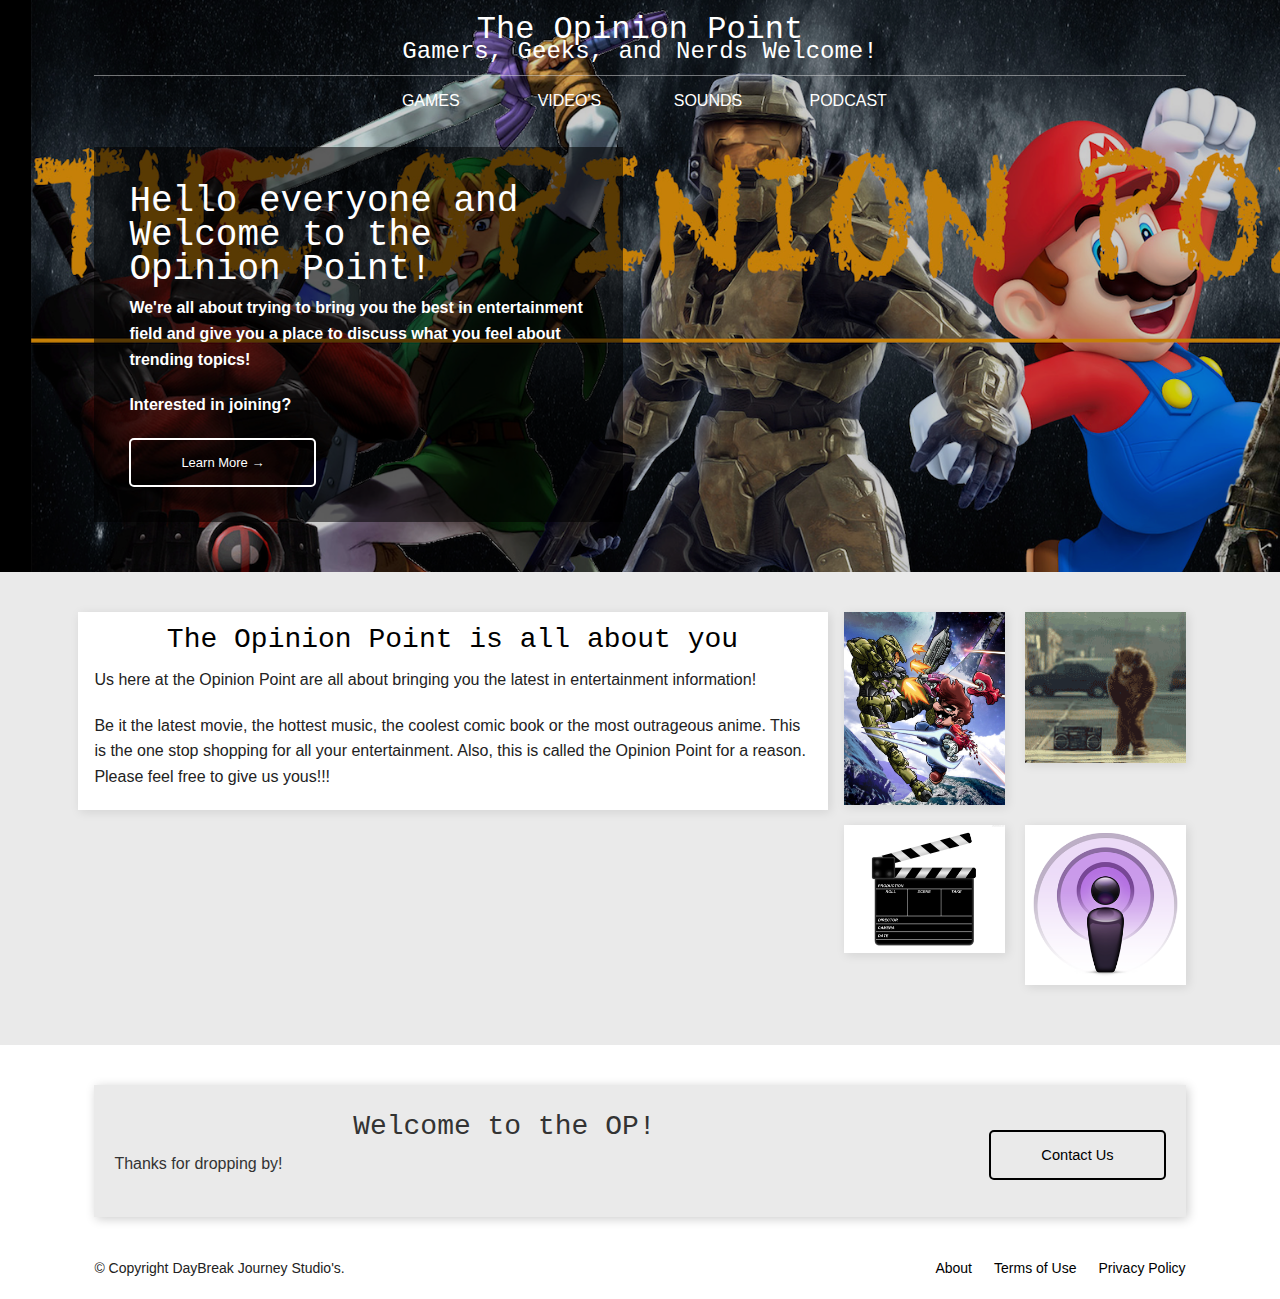
==== final/index.html @ c343bfe8 "changed the name" ====
<!doctype html>
<html class="no-js" lang="en">
  <head>
    <meta charset="utf-8" />
    <meta name="viewport" content="width=device-width, initial-scale=1.0" />
    <title>Welcome to the OP</title>
    <link rel="stylesheet" href="css/foundation.css" />
    <script src="js/vendor/modernizr.js"></script>
  </head>
  <body>
    
         <style type="text/css">body{font-family:'Raleway',sans-serif;font-size:18px;}hr{text-align:center;margin:0 auto;opacity:0.5;}ul{text-transform:uppercase;}ul.inline-list.right{text-transform:none;}ul.inline-list.right a{color:#000;}ul.inline-list.right a:hover{color:rgba(0,0,0,0.5);}h1{font-family:'American Typewriter','Courier New',Courier,Monaco,mono;font-size:32px;color:#fff;line-height:28px;margin-top:16px;margin-bottom:0px;text-align:center;}h2{font-family:'American Typewriter','Courier New',Courier,Monaco,mono;color:#fff;font-size:36px;line-height:34px;}h3{font-family:'American Typewriter','Courier New',Courier,Monaco,mono;font-size:24px;color:#fff;line-height:10px;text-align:center;font-weight:500;padding-bottom:10px;}h4{font-family:'American Typewriter','Courier New',Courier,Monaco,mono;color:#000;font-size:28px;padding-top:5px;}.columns.large-centered{padding-left:5px;padding-right:5px;}@media only screen and (max-width: 40em) {.columns.large-centered{font-size:13px;}}@media only screen and (min-width: 40.063em) {.columns.large-centered{font-size:14px;}}.about-box{color:#fff;}.black-box{background-color:rgba(0,0,0,0.55);padding:35px;font-weight:900;}.black-box p{font-weight:900;}.secondary.small.button{background-color:transparent;color:#fff;border:2px #fff solid;border-radius:5px;padding:15px 50px 15px 50px;margin:0;}.secondary.small.button:hover{background-color:rgba(255,255,255,0.5);}.row .main-wrapper{color:#fff;}.about-content{background-color:#fff;box-shadow:2px 2px 10px rgba(0,0,0,0.1);}.button-group li .button{border:0!important;}.button{-webkit-appearance:none;background-color:transparent;border-width:0;text-align:center;box-shadow:0 0 0;}.button:hover{color:rgba(255,255,255,0.7);background-color:transparent;}footer p,footer a{font-size:14px;}.hero{padding-bottom:50px;background-image:url("http://placehold.it/2000x2000");background-size:cover;box-shadow:inset 0px 0px 0 2000px rgba(0,0,0,0.2);}.hero-content{padding-top:40px;padding-bottom:40px;background-color:#EAEAEA;}.panel{margin:40px 0 40px 0;box-shadow:2px 2px 10px rgba(0,0,0,0.2);border:none;background-color:#EAEAEA;}.large-4 img{box-shadow:2px 2px 10px rgba(0,0,0,0.1);}.radius.right.button{color:#000;border:2px #000 solid;border-radius:5px;padding:15px 50px 15px 50px;margin:0;font-size:0.8125em;}@media only screen and (min-width: 64.063em) {.radius.right.button{color:#000;border:2px #000 solid;border-radius:5px;padding:15px 50px 15px 50px;margin-top:25px;font-size:0.8125em;}}@media only screen and (min-width: 40.063em) {.radius.right.button{color:#000;border:2px #000 solid;border-radius:5px;padding:15px 50px 15px 50px;margin-top:25px;font-size:0.8125em;}}.radius.right.button:hover{background-color:rgba(0,0,0,0.1);}</style>
      <link rel="stylesheet" type="text/css" href="css/main.css"/>

    
     
    <section class="hero">
      <div class="row">
        <div class="large-12 columns">
          <div class="main-wrapper">
            <h1>The Opinion Point</h1>
            <h3>Gamers, Geeks, and Nerds Welcome!</h3>
            <hr>
            <div class="row">
              <div class="large-6 columns large-centered">
                <ul class="button-group even-4">
                  <li><a href="games.html" class="button">Games</a></li>
                  <li><a href="video.html" class="button">Video's</a></li>
                  <li><a href="sound.html" class="button">Sounds</a></li>
                  <li><a href="podcast.html" class="button">Podcast</a></li>
                </ul>
              </div>
            </div>
          </div>
        </div>
      </div>
      <div class="row">
        <div class="large-6 columns about-box">
          <div class="black-box">
            <h2>Hello everyone and Welcome to the Opinion Point!</h2>
            <p>We're all about trying to bring you the best in entertainment field and give you a place to discuss what you feel about trending topics!
            <p>Interested in joining?</p> 
            <a href="#" class="secondary small button">Learn More →</a>
          </div>
        </div>
      </div>
    </section>
    
    <section class="hero-content"> 
    <div class="row">
      
      <div class="large-8 columns about-content">
        <h4>The Opinion Point is all about you</h4>
        <p>Us here at the Opinion Point are all about bringing you the latest in entertainment information!</p>
        <p>Be it the latest movie, the hottest music, the coolest comic book or the most outrageous anime. This is the one stop shopping for all your entertainment. Also, this is called the Opinion Point for a reason. Please feel free to give us yous!!!</p>
      </div>
      
      <div class="large-4 columns">
        
        <ul class="small-block-grid-2">
          <li><a href="games.html"><img src="img/game.jpg"/></a></li>
          <li><a href="music.html"><img src="img/music.gif"/></a></li>
          <li><a href="video.html"><img src="img/Movie.jpg"/></a></li>
          <li><a href="podcast.html"><img src="img/podcast.png"/></a></li>
        </ul>
      </div>
          
    </div>
    </section>
    
    
     
    <div class="row">
      <div class="large-12 columns">
      
        <div class="panel">
              
          <div class="row">
            <div class="large-9 columns">
              <h4>Welcome to the OP!</h4>
              <p>Thanks for dropping by!</p>
            </div>
            <div class="large-3 columns">
              <a href="mailto:someone@example.com?Subject=About%20the%20OP" target="_top" class="radius button right">Contact Us</a>
            </div>
          </div>
        </div>
        
      </div>
    </div>
    
    <footer>
      <div class="row">
        <div class="large-6 columns">
          <p>© Copyright DayBreak Journey Studio's.</p>
        </div>
        <div class="large-6 columns">
          <ul class="inline-list right">
            <li><a href="#">About</a></li>
            <li><a href="#">Terms of Use</a></li>
            <li><a href="#">Privacy Policy</a></li>
          </ul>
        </div>
      </div>
    </footer>

    
    
    <script src="js/vendor/jquery.js"></script>
    <script src="js/foundation.min.js"></script>
    <script>
      $(document).foundation();
    </script>
  </body>
</html>
---- final/css/main.css ----
body {
	background-color: white;
	/*background: url('../img/top.jpg') repeat; */
	font-family: "Raleway",sans-serif;
    font-size: 18px;
}
 
video {
	display: block;
	margin: 0 auto;
	width: 300px;  
    height: 300px;  
    position: relative;
}
	 
hr {
    margin: 0 auto;
    opacity: 0.5;
    text-align: center;
}
ul {
    text-transform: uppercase;
}
ul.inline-list.right {
    text-transform: none;
}
ul.inline-list.right a {
    color: #000;
}
ul.inline-list.right a:hover {
    color: rgba(0, 0, 0, 0.5);
}
h1 {
    color: #fff;
    font-family: "American Typewriter","Courier New",Courier,Monaco,mono;
    font-size: 32px;
    line-height: 28px;
    margin-bottom: 0;
    margin-top: 16px;
    text-align: center;
}
h2 {
    color: #fff;
    font-family: "American Typewriter","Courier New",Courier,Monaco,mono;
    font-size: 36px;
    line-height: 34px;
}
h3 {
    color: #fff;
    font-family: "American Typewriter","Courier New",Courier,Monaco,mono;
    font-size: 24px;
    font-weight: 500;
    line-height: 10px;
    padding-bottom: 10px;
    text-align: center;
}
h4 {
    color: #000;
    font-family: "American Typewriter","Courier New",Courier,Monaco,mono;
    font-size: 28px;
    padding-top: 5px;
	text-align: center;
} 
.columns.large-centered {
    padding-left: 5px;
    padding-right: 5px;
}
@media only screen and (max-width: 40em) {
.columns.large-centered {
    font-size: 13px;
}
}
@media only screen and (min-width: 40.063em) {
.columns.large-centered {
    font-size: 14px;
}
}
.about-box {
    color: #fff;
}
.black-box {
    background-color: rgba(0, 0, 0, 0.55);
    font-weight: 900;
    padding: 35px;
}
.black-box p {
    font-weight: 900;
}
.secondary.small.button {
    background-color: transparent;
    border: 2px solid #fff;
    border-radius: 5px;
    color: #fff;
    margin: 0;
    padding: 15px 50px;
}
.secondary.small.button:hover {
    background-color: rgba(255, 255, 255, 0.5);
}
.row .main-wrapper {
    color: #fff;
}
.about-content {
    background-color: #fff;
    box-shadow: 2px 2px 10px rgba(0, 0, 0, 0.1);
}
.button-group li .button {
    border: 0 none !important;
}
.button {
    background-color: transparent;
    border-width: 0;
    box-shadow: 0 0 0;
    text-align: center;
}
.button:hover {
    background-color: transparent;
    color: rgba(255, 255, 255, 0.7);
}
footer p, footer a {
    font-size: 14px;
}
.hero {
    background-image: url("../img/banner.png");
    background-size: cover;
    box-shadow: 0 0 0 2000px rgba(0, 0, 0, 0.2) inset;
    padding-bottom: 50px;
}
.hero-content {
    background-color: #eaeaea;
    padding-bottom: 40px;
    padding-top: 40px;
}
.panel {
    background-color: #eaeaea;
    border: medium none;
    box-shadow: 2px 2px 10px rgba(0, 0, 0, 0.2);
    margin: 40px 0;
}
.large-4 img {
    box-shadow: 2px 2px 10px rgba(0, 0, 0, 0.1);
}
.radius.right.button {
    border: 2px solid #000;
    border-radius: 5px;
    color: #000;
    font-size: 0.8125em;
    margin: 0;
    padding: 15px 50px;
}
@media only screen and (min-width: 64.063em) {
.radius.right.button {
    border: 2px solid #000;
    border-radius: 5px;
    color: #000;
    font-size: 0.8125em;
    margin-top: 25px;
    padding: 15px 50px;
}
}
@media only screen and (min-width: 40.063em) {
.radius.right.button {
    border: 2px solid #000;
    border-radius: 5px;
    color: #000;
    font-size: 0.8125em;
    margin-top: 25px;
    padding: 15px 50px;
}
}
.radius.right.button:hover {
    background-color: rgba(0, 0, 0, 0.1);
}
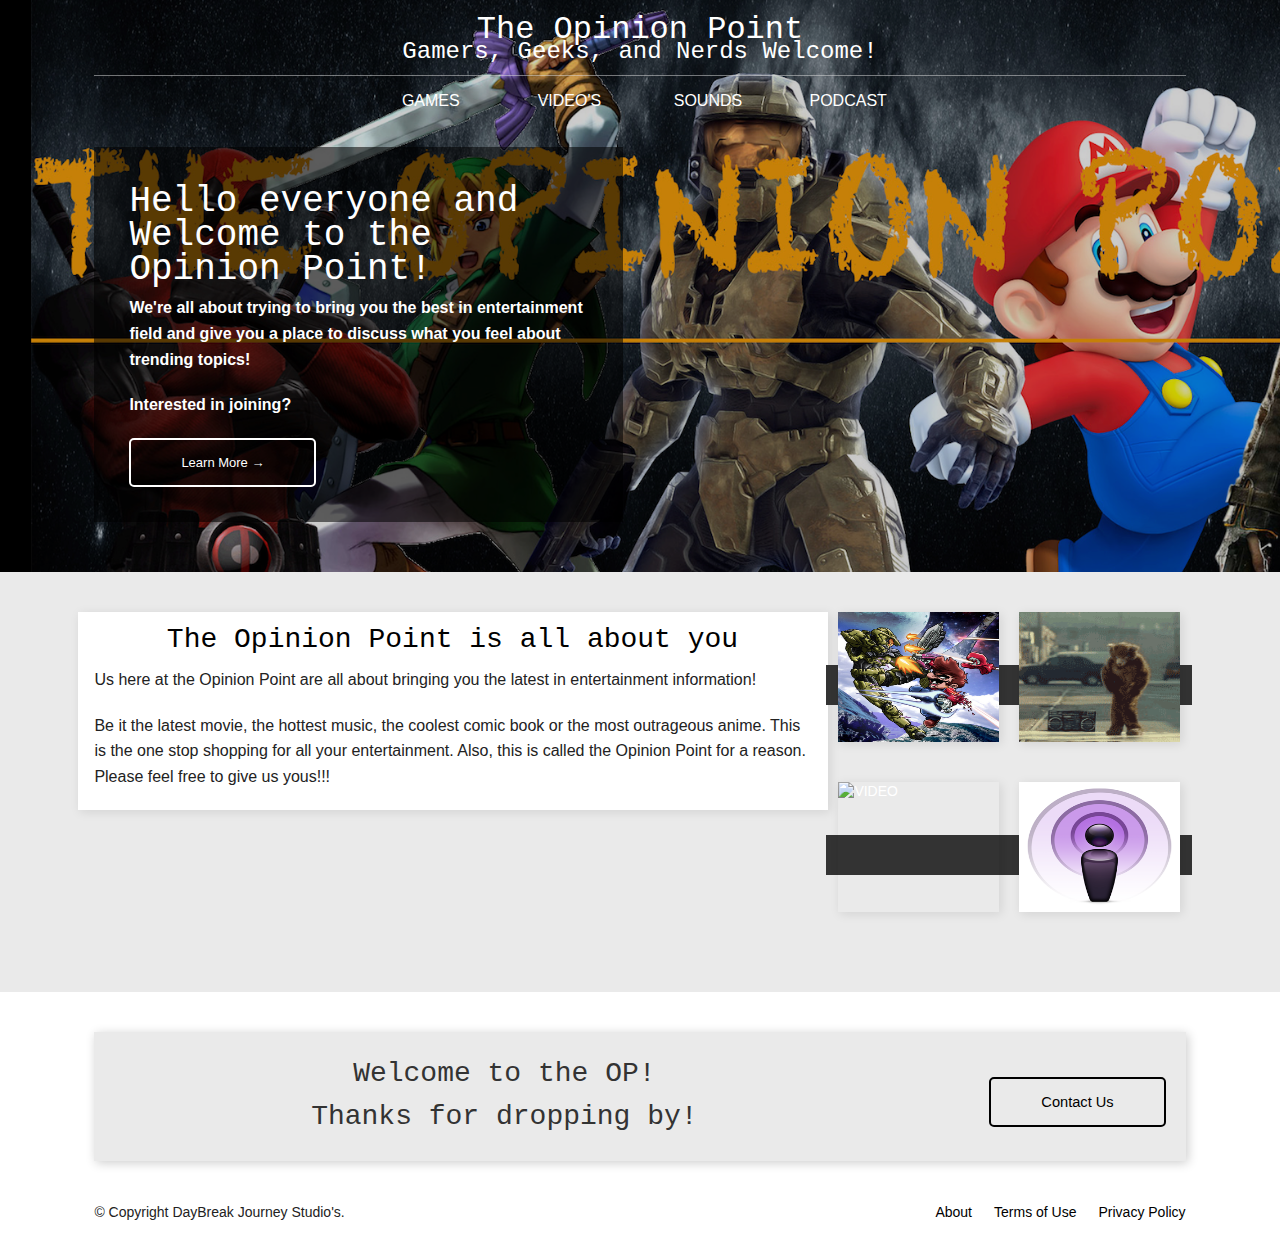
==== commit 17c872e7: "changes to the page" ====
--- a/final/index.html
+++ b/final/index.html
@@ -56,13 +56,14 @@
       </div>
       
       <div class="large-4 columns">
-        
+        <div class="imageHolder">
         <ul class="small-block-grid-2">
-          <li><a href="games.html"><img src="img/game.jpg"/></a></li>
-          <li><a href="music.html"><img src="img/music.gif"/></a></li>
-          <li><a href="video.html"><img src="img/Movie.jpg"/></a></li>
-          <li><a href="podcast.html"><img src="img/podcast.png"/></a></li>
+          <li><a href="games.html" title="Click here to go to games." class="tooltip resize"><img src="img/game.jpg" class="resize" alt="game"/></a></li>
+          <li><a href="music.html" title="Click here to go to music." class="tooltip resize"><img src="img/music.gif" class="resize" alt="music"/></a></li>
+          <li><a href="video.html" title="Click here to go to movies." class="tooltip resize"><img src="img/movie.jpg" class="resize" alt="video"/></a></li>
+          <li><a href="podcast.html" title="Click here to go to podcast." class="tooltip resize"><img src="img/podcast.png" class="resize" alt="podcast"/></a></li>
         </ul>
+      </div>
       </div>
           
     </div>
@@ -78,7 +79,7 @@
           <div class="row">
             <div class="large-9 columns">
               <h4>Welcome to the OP!</h4>
-              <p>Thanks for dropping by!</p>
+              <h4>Thanks for dropping by!</h4>
             </div>
             <div class="large-3 columns">
               <a href="mailto:someone@example.com?Subject=About%20the%20OP" target="_top" class="radius button right">Contact Us</a>
--- a/final/css/main.css
+++ b/final/css/main.css
@@ -30,6 +30,49 @@
 ul.inline-list.right a:hover {
     color: rgba(0, 0, 0, 0.5);
 }
+
+.resize {
+	width: 250px;
+	height: 130px;
+	margin-bottom: 20px;
+
+} 
+
+.tooltip{
+    display: inline;
+    position: relative;
+	left: -18px;
+	width: 250px;
+	height: 130px;
+	margin-bottom: 20px;
+
+} 
+
+.tooltip:hover:before{
+    border: solid;
+    border-color: #333 transparent;
+    border-width: 6x 6px 0 6px;
+    bottom: 20px;
+    content: "";
+    left: 20%;
+    position: absolute;
+    z-index: 99;
+}
+
+.tooltip:hover:after{
+    background: #333;
+    background: rgba(0,0,0,.8);
+    border-radius: 5px;
+    bottom: 26px;
+    color: #fff;
+    content: attr(title);
+    left: 20%;
+    padding: 5px 15px;
+    position: absolute;
+    z-index: 98;
+}
+
+
 h1 {
     color: #fff;
     font-family: "American Typewriter","Courier New",Courier,Monaco,mono;
